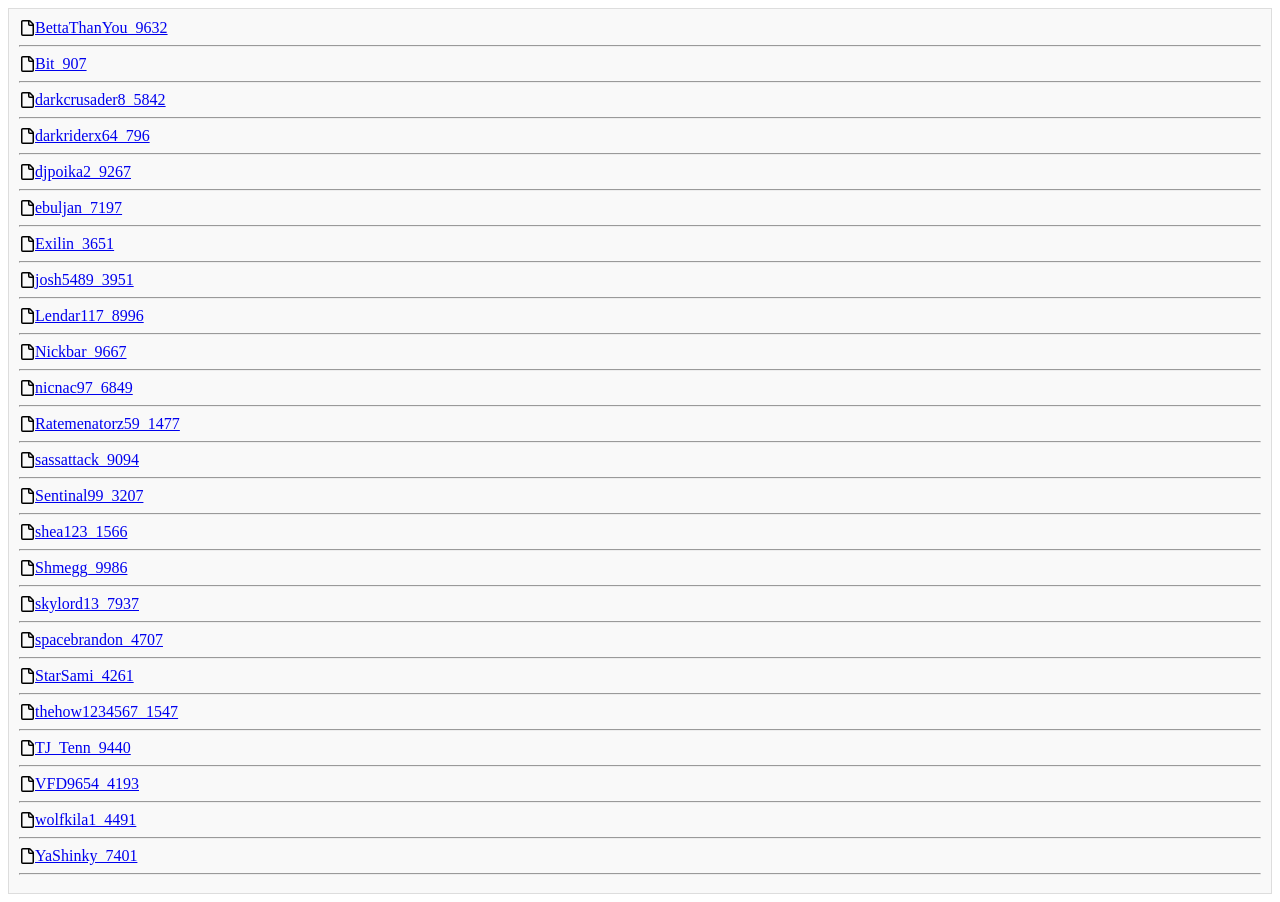
==== user/index.html @ 62765e30 "Create index.html" ====
<!DOCTYPE html>
<html>
<head>
    <title>File Browser</title>
    <style>
        @import url("https://fonts.googleapis.com/css?family=Share+Tech+Mono|Montserrat:700");
        #file-list {
            padding: 10px;
            background: #f9f9f9;
            border: 1px solid #ddd;
        }
        #file-list div {
            margin-bottom: 5px;
            display: flex;
            align-items: center;
        }
        .file-icon {
            margin-right: 5px;
        }
        body{
          background-image: linear-gradient(120deg, #0 0%, #0 100%);
        }
    </style>
</head>
<body>
    <div id="file-list"></div>

    <script>
        document.addEventListener('DOMContentLoaded', function() {
            fetch('files.json')
                .then(response => response.json())
                .then(files => {
                    const fileList = document.getElementById('file-list');
                    files.forEach(file => {
                        const div = document.createElement('div');
                        const svg = document.createElementNS('http://www.w3.org/2000/svg', 'svg');
                        const hr = document.createElement('hr');
                        svg.setAttribute('aria-hidden', 'true');
                        svg.setAttribute('height', '16');
                        svg.setAttribute('viewBox', '0 0 16 16');
                        svg.setAttribute('version', '1.1');
                        svg.setAttribute('width', '16');
                        svg.setAttribute('class', 'octicon octicon-file');
                        svg.innerHTML = '<path d="M2 1.75C2 .784 2.784 0 3.75 0h6.586c.464 0 .909.184 1.237.513l2.914 2.914c.329.328.513.773.513 1.237v9.586A1.75 1.75 0 0 1 13.25 16h-9.5A1.75 1.75 0 0 1 2 14.25Zm1.75-.25a.25.25 0 0 0-.25.25v12.5c0 .138.112.25.25.25h9.5a.25.25 0 0 0 .25-.25V6h-2.75A1.75 1.75 0 0 1 9 4.25V1.5Zm6.75.062V4.25c0 .138.112.25.25.25h2.688l-.011-.013-2.914-2.914-.013-.011Z"></path>';
                        const link = document.createElement('a');
                        link.href = file.endsWith('.html') ? file : '#';
                        link.textContent = file;
                        link.target = '_blank';
                        div.appendChild(svg);
                        div.appendChild(link);
                        fileList.appendChild(div);
                        fileList.appendChild(hr);
                    });
                })
                .catch(error => console.error('Oops:', error));
        });
    </script>
</body>
</html>
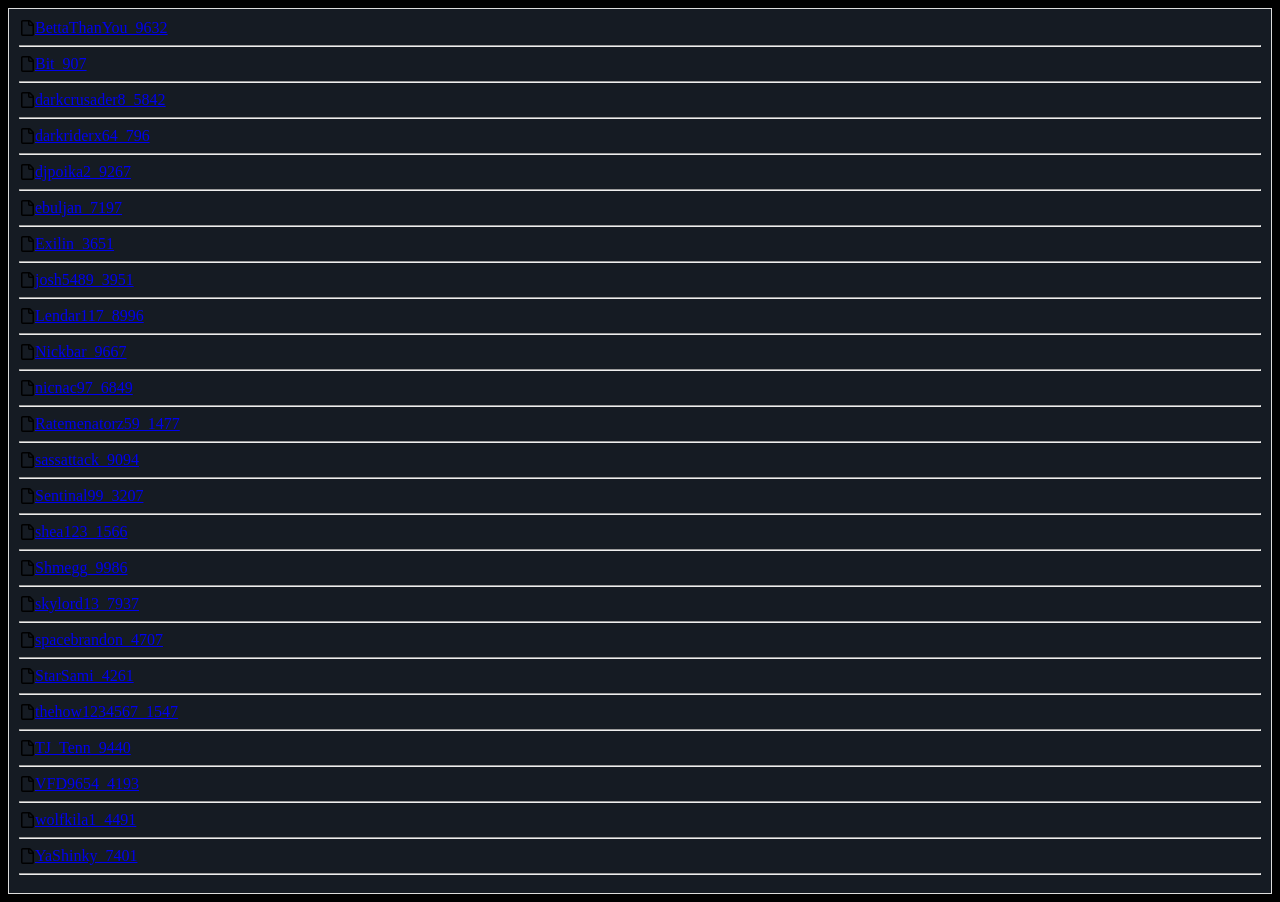
==== commit 4ffab503: "Update index.html" ====
--- a/user/index.html
+++ b/user/index.html
@@ -6,7 +6,7 @@
         @import url("https://fonts.googleapis.com/css?family=Share+Tech+Mono|Montserrat:700");
         #file-list {
             padding: 10px;
-            background: #f9f9f9;
+            background: #151b23;
             border: 1px solid #ddd;
         }
         #file-list div {
@@ -14,11 +14,14 @@
             display: flex;
             align-items: center;
         }
+        a{
+            font-size: 30;
+        }
         .file-icon {
             margin-right: 5px;
         }
         body{
-          background-image: linear-gradient(120deg, #0 0%, #0 100%);
+          background-image: linear-gradient(120deg, #000 0%, #000 100%);
         }
     </style>
 </head>
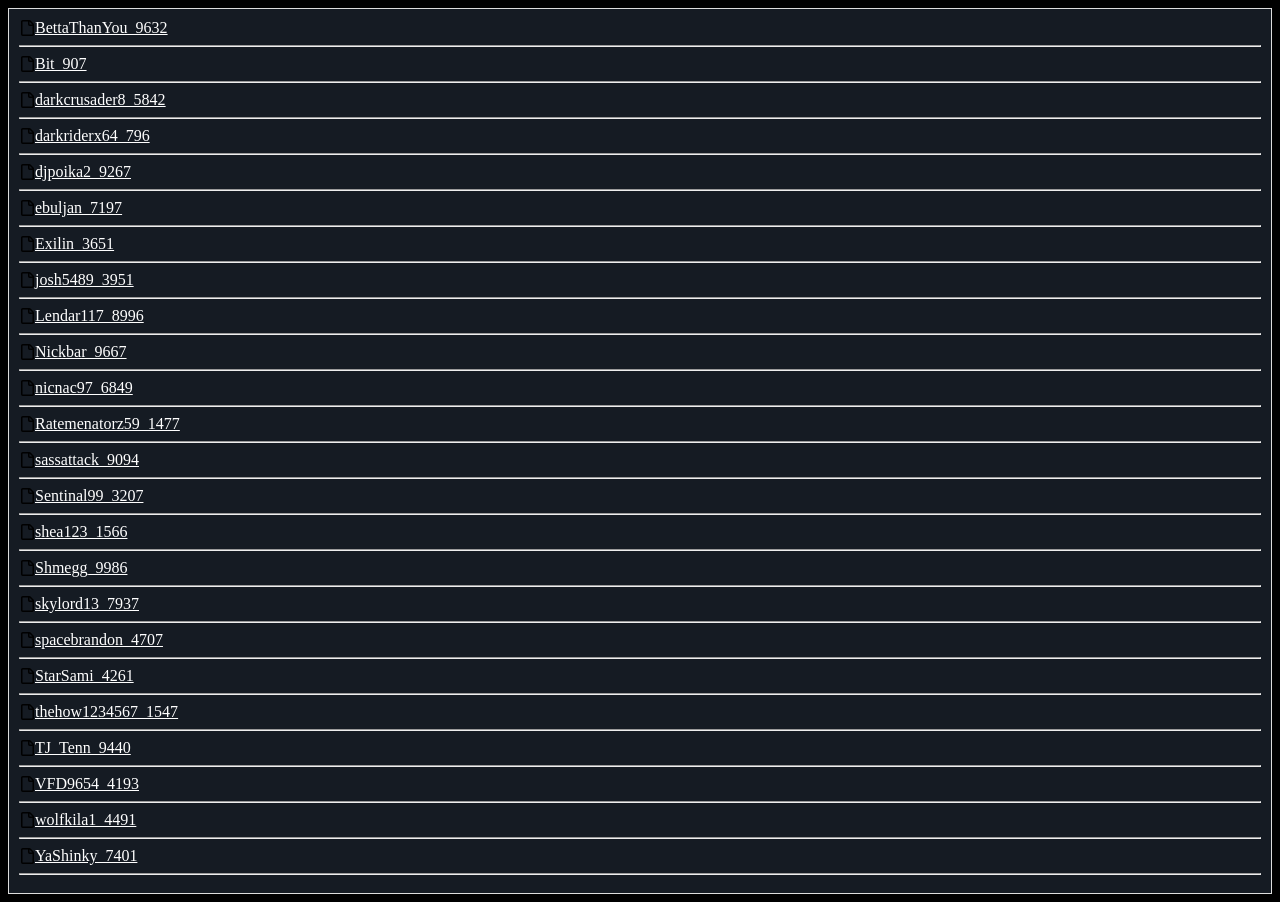
==== commit 17b71a8e: "Update index.html" ====
--- a/user/index.html
+++ b/user/index.html
@@ -16,6 +16,7 @@
         }
         a{
             font-size: 30;
+            color: #fff
         }
         .file-icon {
             margin-right: 5px;
@@ -43,10 +44,11 @@
                         svg.setAttribute('viewBox', '0 0 16 16');
                         svg.setAttribute('version', '1.1');
                         svg.setAttribute('width', '16');
+                        svg.setAttribute('color', '#fff');
                         svg.setAttribute('class', 'octicon octicon-file');
                         svg.innerHTML = '<path d="M2 1.75C2 .784 2.784 0 3.75 0h6.586c.464 0 .909.184 1.237.513l2.914 2.914c.329.328.513.773.513 1.237v9.586A1.75 1.75 0 0 1 13.25 16h-9.5A1.75 1.75 0 0 1 2 14.25Zm1.75-.25a.25.25 0 0 0-.25.25v12.5c0 .138.112.25.25.25h9.5a.25.25 0 0 0 .25-.25V6h-2.75A1.75 1.75 0 0 1 9 4.25V1.5Zm6.75.062V4.25c0 .138.112.25.25.25h2.688l-.011-.013-2.914-2.914-.013-.011Z"></path>';
                         const link = document.createElement('a');
-                        link.href = file.endsWith('.html') ? file : '#';
+                        link.href = file.endsWith('') ? file : '#';
                         link.textContent = file;
                         link.target = '_blank';
                         div.appendChild(svg);
